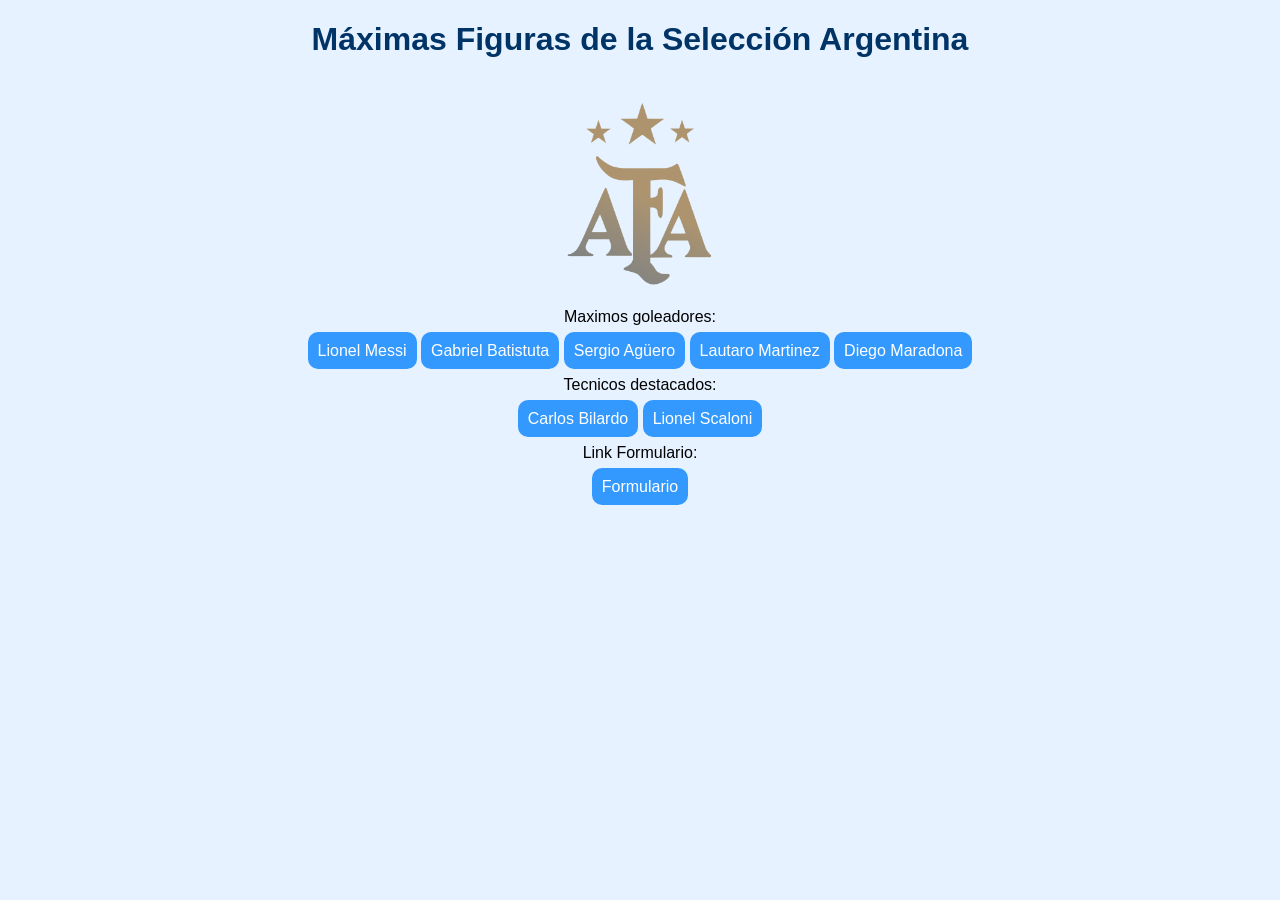
==== index.html @ c534c4bd "Primer envio de datos" ====
<!DOCTYPE html>
<html lang="es">
<head>
    <meta charset="UTF-8">
    <title>Máximas Figuras Argentina</title>
    <link rel="stylesheet" href="estilos.css">
</head>
<body>

<h1>Máximas Figuras de la Selección Argentina</h1>

<img src="img/afa.jpg" width="150">

<p>Maximos goleadores:</p>


    <a href="jugadores/messi.html">Lionel Messi</a>
    <a href="jugadores/batistuta.html">Gabriel Batistuta</a>
    <a href="jugadores/aguero.html">Sergio Agüero</a>
    <a href="jugadores/martinez.html">Lautaro Martinez</a>
    <a href="jugadores/maradona.html">Diego Maradona</a>

    <script src="script.js"></script>

<p>Tecnicos destacados:</p>

    <a href="jugadores/bilardo.html">Carlos Bilardo</a>
    <a href="jugadores/scaloni.html">Lionel Scaloni</a>

    
</div>
<p>Link Formulario:</p>

<a href="./../IframesPrueba/miIframe.html">Formulario</a>
</body>
</html>
---- estilos.css ----
body {
    font-family: Arial;
    background-color: #e6f2ff;
    text-align: center;
}

h1 {
    color: #003366;
}


a {
    text-decoration: none;
    background-color: #3399ff;
    color: white;
    padding: 10px;
    border-radius: 10px;    
}


#botonvolver{
    margin: 50px;
}


a:hover {
    background-color: #0073e6;
}



img {
    margin-top: 20px;
    border-radius: 10px;
}

.descripcion {
    background-color: #d9ff00b4;
    padding: 10px;
    border-radius: 8px;
   


    font-family: Arial, sans-serif;
    font-size: 14px;
    line-height: 1.5;
    max-width: 500px;
    margin: 10px auto;
    text-align: center;
    color: rgb(0, 0, 0);

    padding: 50;
    margin: 50;
}

.stats {
    background-color: #75aadb; /* celeste */
    padding: 10px;
    width: 180px;
    margin: 10px auto;
    border-radius: 8px;
    text-align: center;
    color: rgb(0, 0, 0);
    font-family: Arial, sans-serif;

}
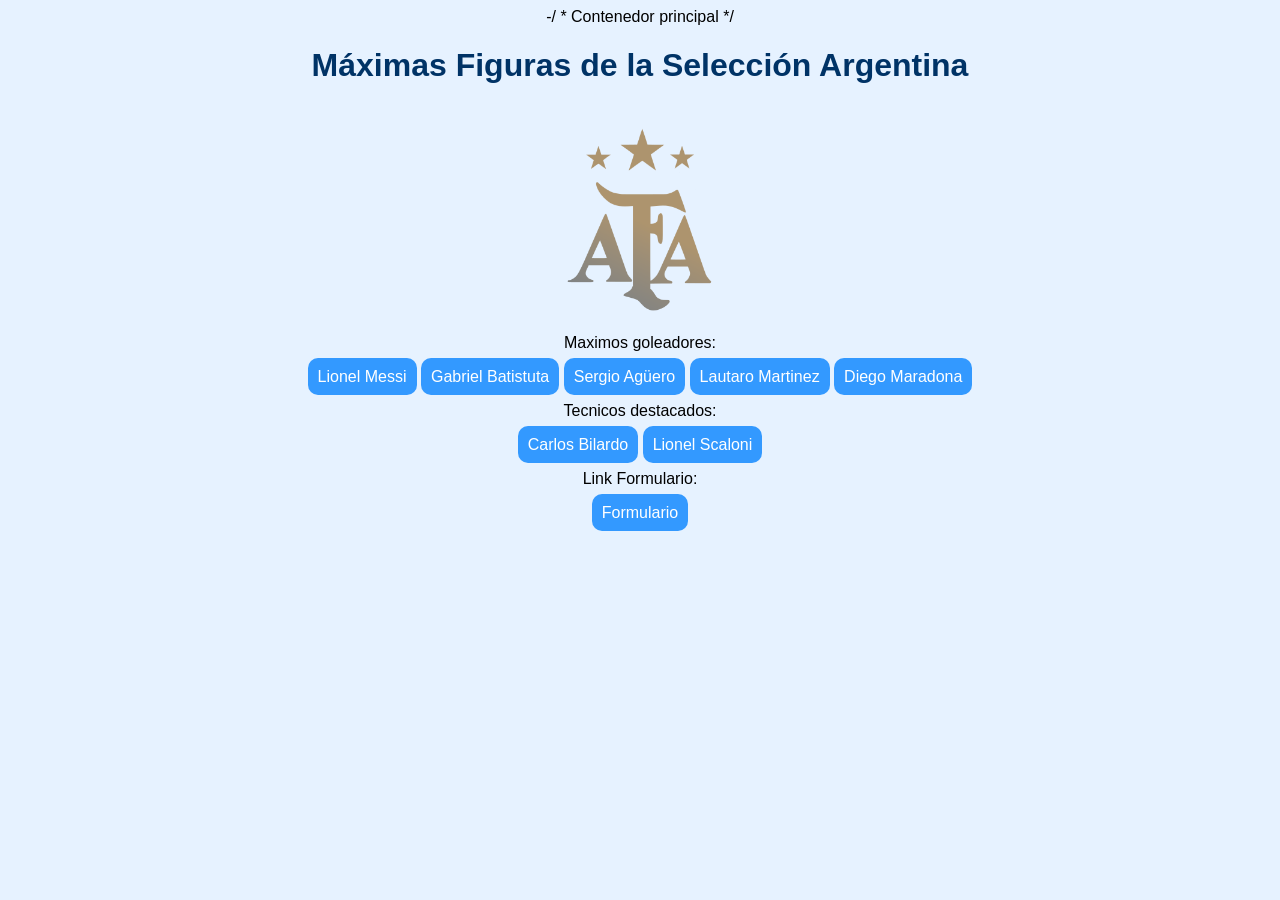
==== commit 368f83d8: "puse un comentario" ====
--- a/index.html
+++ b/index.html
@@ -6,6 +6,7 @@
     <link rel="stylesheet" href="estilos.css">
 </head>
 <body>
+-/ * Contenedor principal */
 
 <h1>Máximas Figuras de la Selección Argentina</h1>
 
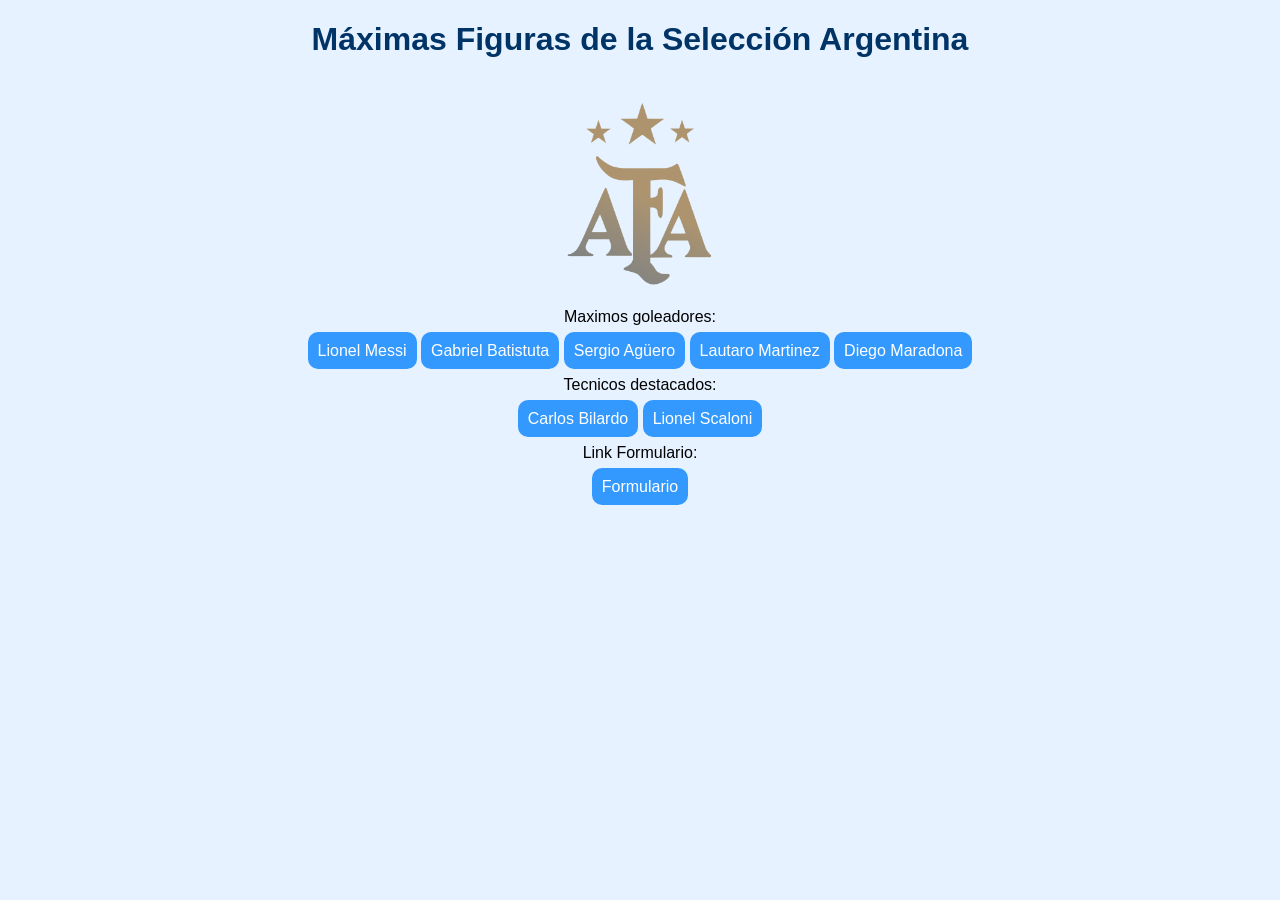
==== commit 98fb3c39: "Saque el comentario" ====
--- a/index.html
+++ b/index.html
@@ -6,7 +6,7 @@
     <link rel="stylesheet" href="estilos.css">
 </head>
 <body>
--/ * Contenedor principal */
+
 
 <h1>Máximas Figuras de la Selección Argentina</h1>
 
@@ -34,4 +34,4 @@
 
 <a href="./../IframesPrueba/miIframe.html">Formulario</a>
 </body>
-</html>+</html>
